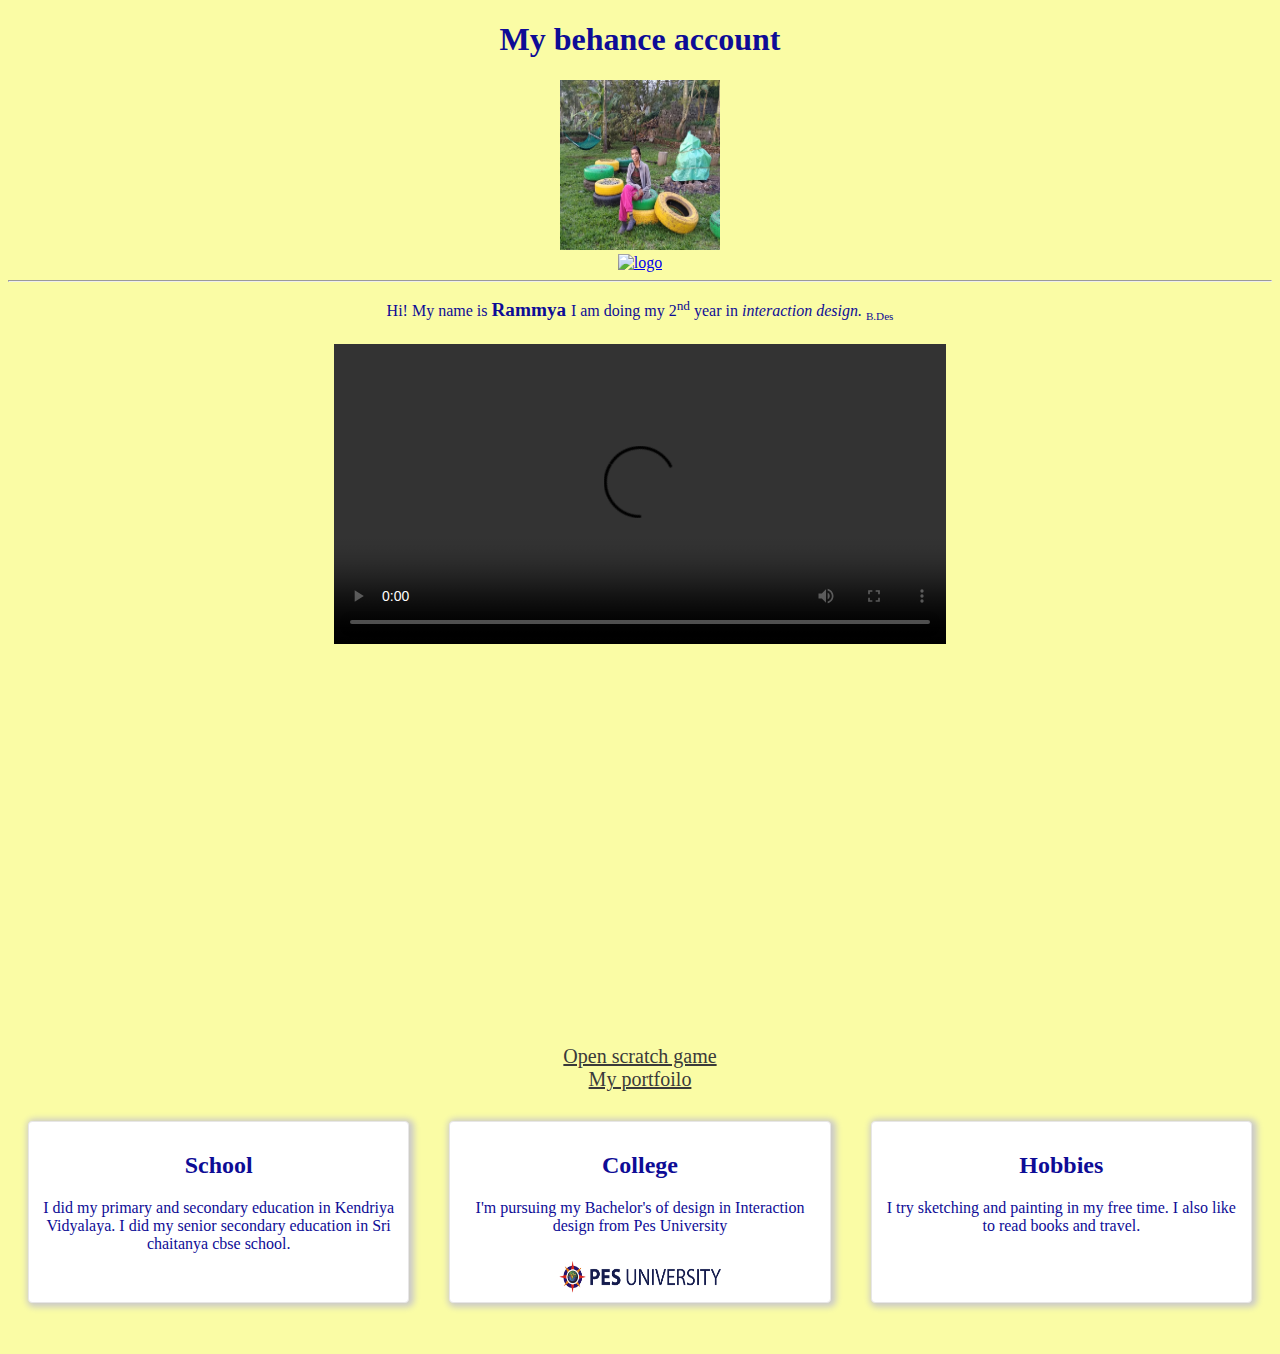
==== index1.html @ 453d1abb "Add files via upload" ====
<!DOCTYPE html>
<html lang="en">
<head>
    <meta charset="UTF-8">
    <meta name="viewport" content="width=device-width. initial-scale=1.0">
    <title>This is home page</title>
    <link rel="stylesheet" type="text/css" href="/main2.css">
</head>

<body>
    <center>
      <h1>My behance account</h1>
      <img src="/my photo.jpg" alt="my photo" width="160" height="170">
      <br>
      <a target="_blank" href="https://www.behance.net/rammyasb"><img src="behance.jpg" alt="logo" width="150" height="60"> </a>
      <hr>
      <p>Hi! My name is <b><big> Rammya </big></b> I am doing my 2<sup>nd</sup> year in<i> interaction design. </i><sub><small>B.Des</small></sub></p>
      <div class="videos">
         <video src="/VID-20201225-WA0000.mp4" controls autoplay width="50%" height="300"></video>
     </div> 
      <br>
      <div class="videos">
      <iframe width="560" height="315" src="https://www.youtube.com/embed/XPXFdu4KdCg" frameborder="0" allow="accelerometer; autoplay; clipboard-write; encrypted-media; gyroscope; picture-in-picture" allowfullscreen></iframe>
      </div>
      <div class="link">
        <a href="/Cursebreak.html">Open scratch game</a>
        <br>
        <a href="http://127.0.0.1:5500/indexmain.html">My portfoilo</a>
     </div>
    </center>

      <div class="cards">
            <div class="myself">
                <h2>School</h2>
                <p>I did my primary and secondary education in Kendriya Vidyalaya. I did my senior secondary education in Sri chaitanya cbse school.</p>
            </div>
            <div class="myself">
                <h2>College</h2>
                <p>I'm pursuing my Bachelor's of design in Interaction design from Pes University </p>
                <img src="/pes.png" alt="PESU" My college>
            </div>
            <div class="myself">
                <h2>Hobbies</h2>
                <p>I try sketching and painting in my free time. I also like to read books and travel.</p>
            </div>

    
    
    </div>

      <!-- end -->
   


</body>
</html>
---- main2.css ----
body{
        background-color:rgb(250, 252, 165);
        color: #0e0c96;

    }
    .h1{
        font-family: Cambria, Cochin, Georgia, Times, 'Times New Roman', serif;
        font-weight: 500;
    }
.videos{
    margin: 20px;
}
.link a{
    color: rgb(58, 58, 58);
    font-size: 20px;
}
.cards{
    width: 100%;
    background-color: rgb(250, 252, 165);
    margin: auto;
    margin-top: 15px;
    padding-top: 15px;
    display: flex;
    margin-bottom: 4%;
}

.myself img{
    height: 20%;
    width: 45%;
    padding: inherit;
}

 .myself{
        width: 29%;
     height: 160px;
        text-align: center;
        display: inline-block;
        border: 1px solid rgb(231, 230, 230);
        padding: 10px;
        margin: auto;
        margin-right: 20px;
        margin-left: 20px;
        border-radius: 4px;
        box-shadow: 2px 1px 6px 3px rgb(202, 201, 201);
        background-color: white;
        
        
        
    }
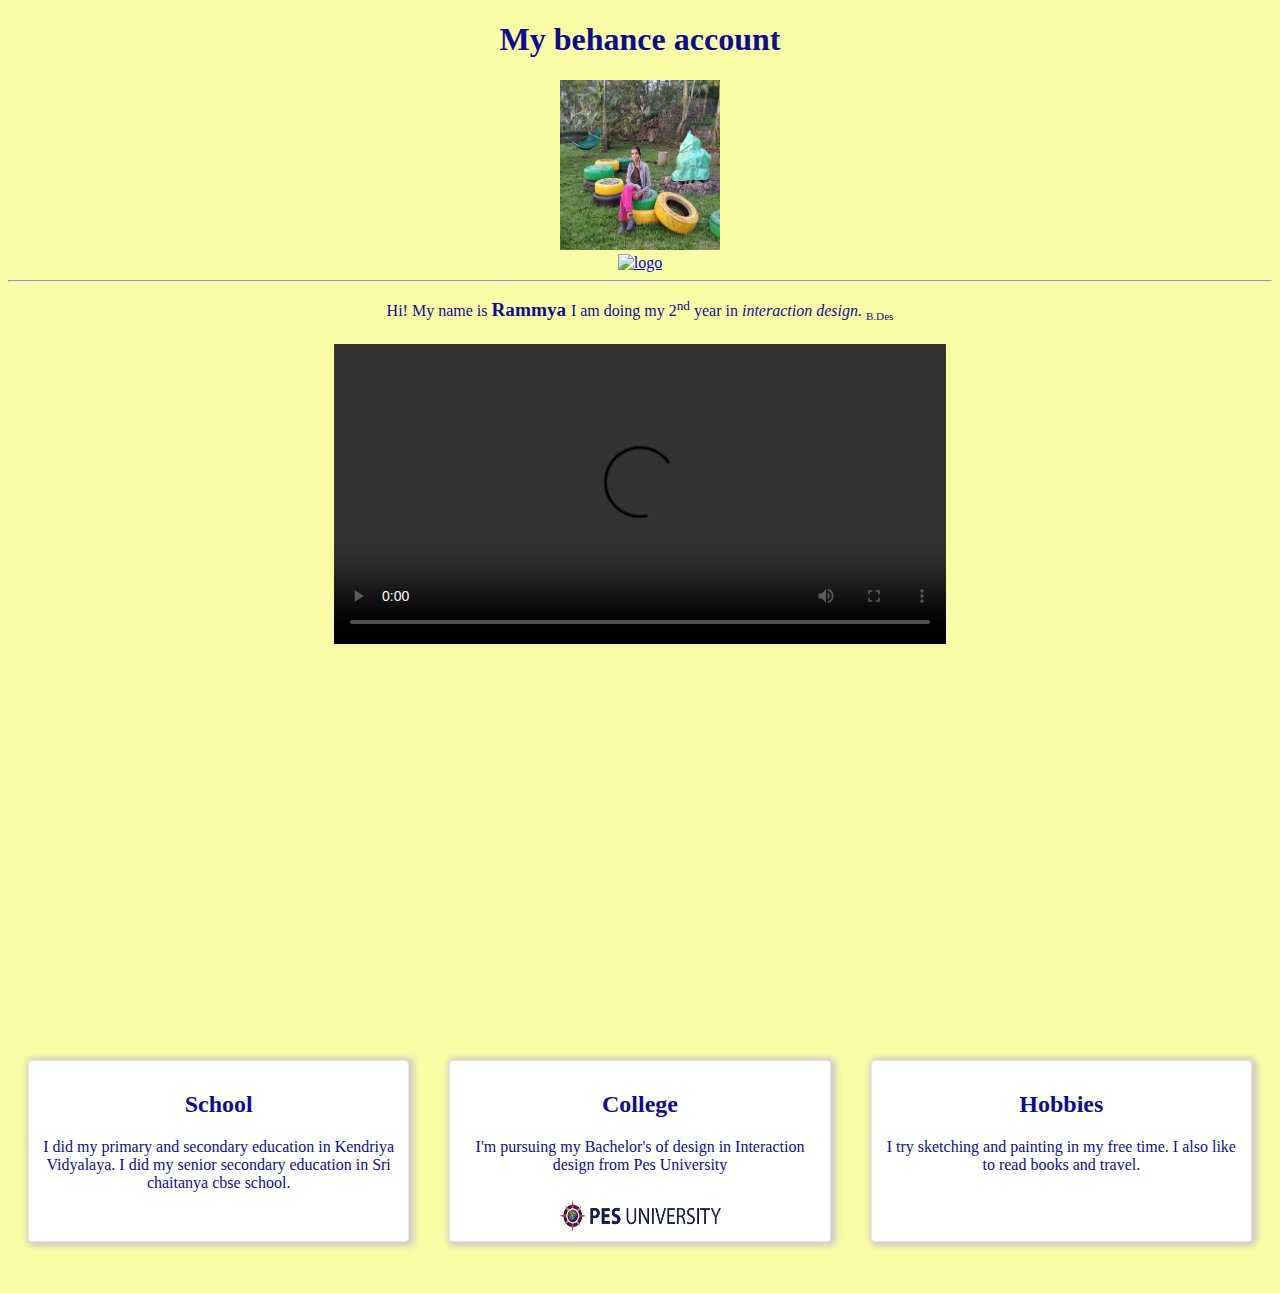
==== commit b22a4302: "Update index1.html" ====
--- a/index1.html
+++ b/index1.html
@@ -22,11 +22,7 @@
       <div class="videos">
       <iframe width="560" height="315" src="https://www.youtube.com/embed/XPXFdu4KdCg" frameborder="0" allow="accelerometer; autoplay; clipboard-write; encrypted-media; gyroscope; picture-in-picture" allowfullscreen></iframe>
       </div>
-      <div class="link">
-        <a href="/Cursebreak.html">Open scratch game</a>
-        <br>
-        <a href="http://127.0.0.1:5500/indexmain.html">My portfoilo</a>
-     </div>
+      
     </center>
 
       <div class="cards">
@@ -53,4 +49,4 @@
 
 
 </body>
-</html>+</html>
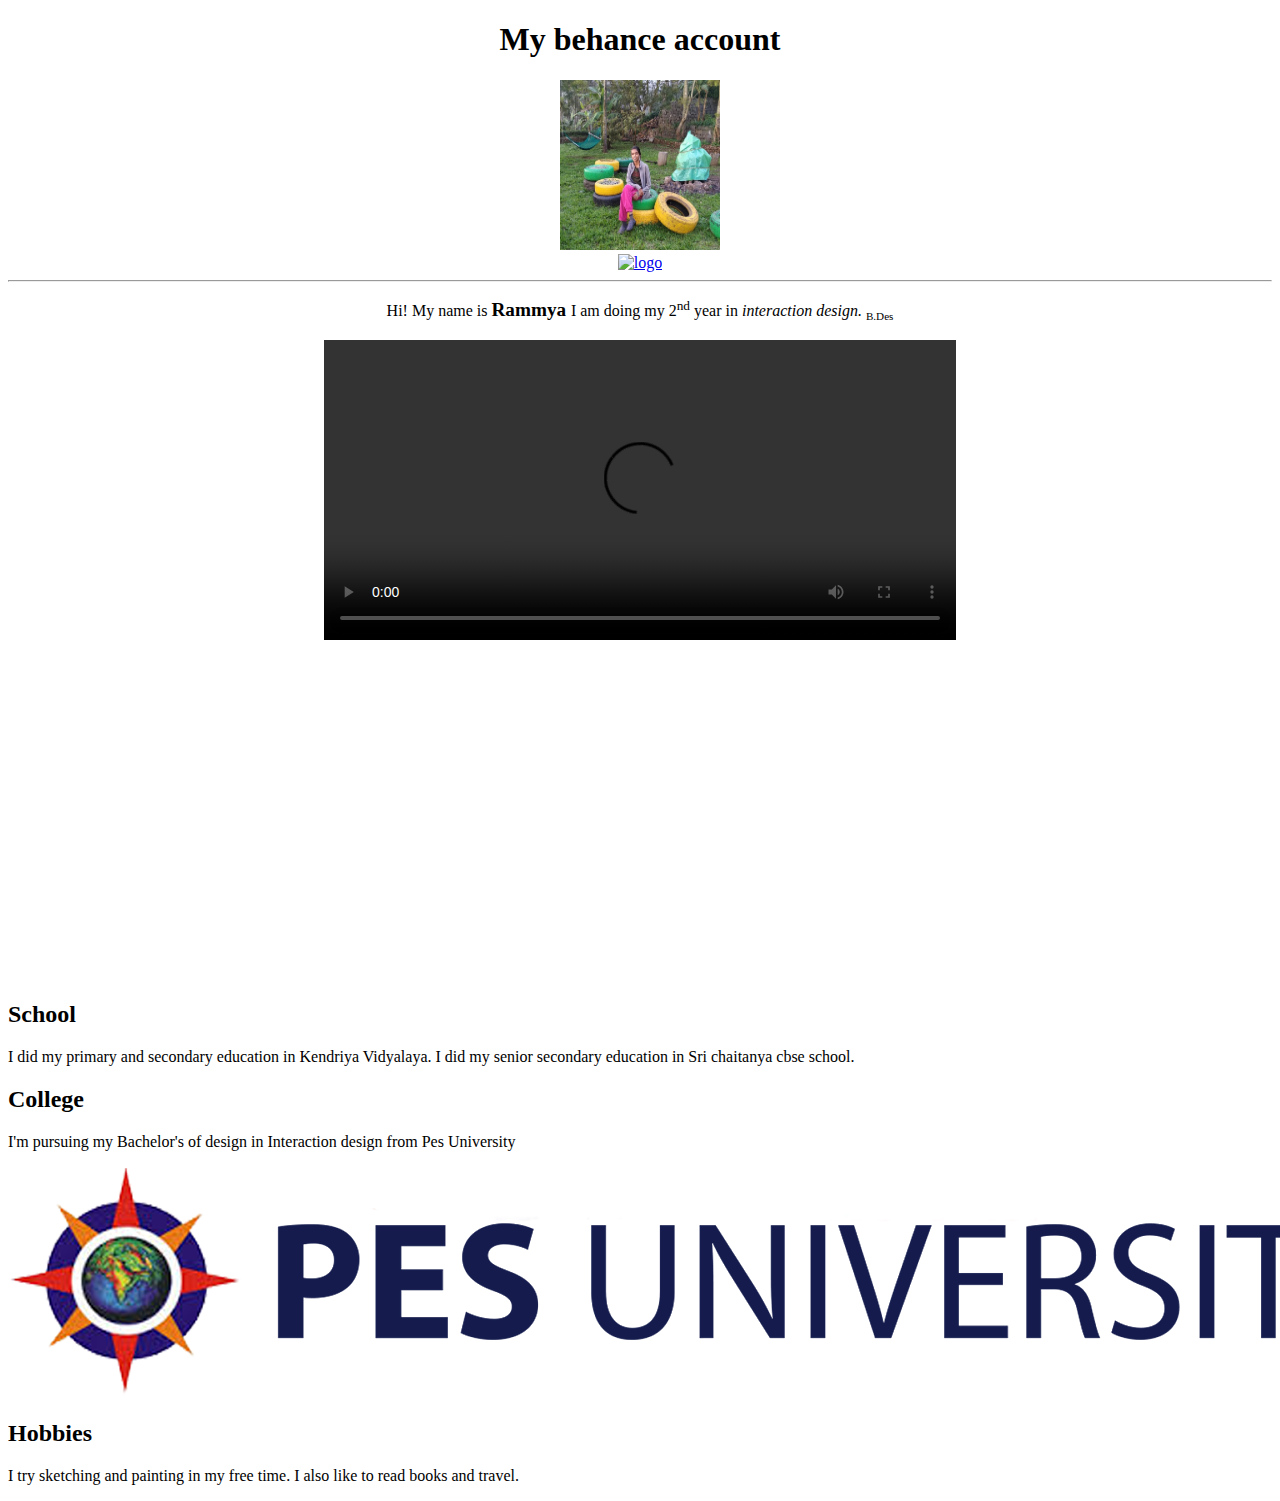
==== commit f2f6fc48: "Add files via upload" ====
--- a/index1.html
+++ b/index1.html
@@ -49,4 +49,4 @@
 
 
 </body>
-</html>
+</html>